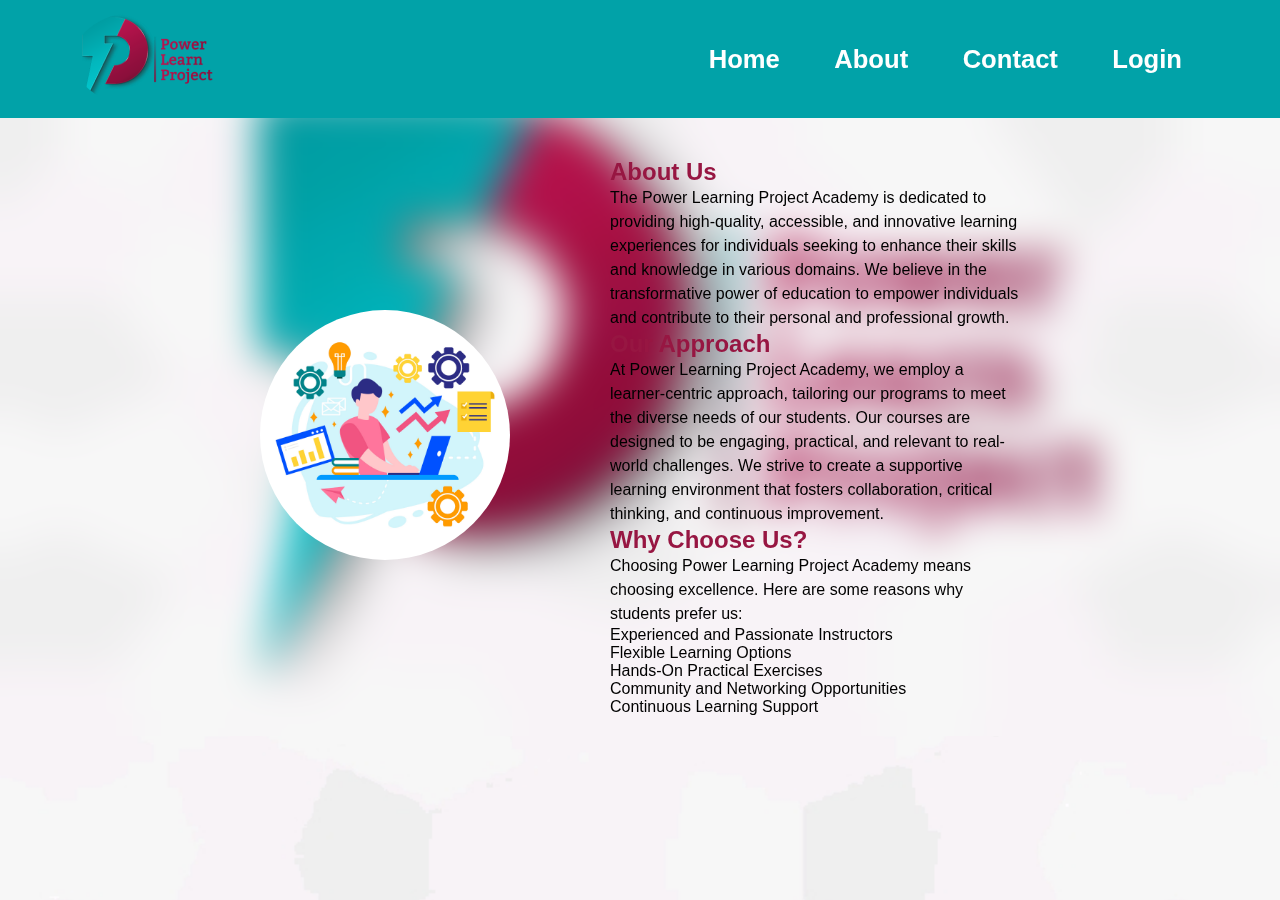
==== pages/About.html @ 165ea007 "contacts" ====
<!DOCTYPE html>
<html lang="en">
<head>
    <meta charset="UTF-8">
    <meta name="viewport" content="width=device-width, initial-scale=1.0">
    <link rel="stylesheet" href="../styles/styles.css">
    <link rel="stylesheet" href="../styles/about.css">
    <title>About Power Learning Project Academy</title>
   
</head>
<body>

    <header>
            <nav class="nav">
                <img src="../assets/plp-logo.png" alt="">
    
                <div class="nav_links">
                    <a href="../index.html">Home</a>
                    <a href="./About.html">About</a>
                    <a href="./contact.html">Contact</a>
                    <a href="./login.html">Login</a>
                </div>
            </nav>
    </header>

    <section class="about-section">
        <div class="about-image">
            <img src="../assets/image3.png" alt="About Image" class="circle-image">
        </div>

        <div class="about-content">
            <h2>About Us</h2>
            <p>The Power Learning Project Academy is dedicated to providing high-quality, accessible, and innovative learning experiences for individuals seeking to enhance their skills and knowledge in various domains. We believe in the transformative power of education to empower individuals and contribute to their personal and professional growth.</p>
        
    
            <h2>Our Approach</h2>
            <p>At Power Learning Project Academy, we employ a learner-centric approach, tailoring our programs to meet the diverse needs of our students. Our courses are designed to be engaging, practical, and relevant to real-world challenges. We strive to create a supportive learning environment that fosters collaboration, critical thinking, and continuous improvement.</p>
    
            <h2>Why Choose Us?</h2>
            <p>Choosing Power Learning Project Academy means choosing excellence. Here are some reasons why students prefer us:</p>
         <ul>
            <li>Experienced and Passionate Instructors</li>
            <li>Flexible Learning Options</li>
            <li>Hands-On Practical Exercises</li>
            <li>Community and Networking Opportunities</li>
            <li>Continuous Learning Support</li>
         </ul>
        </div>
    </section>
    <footer></footer>
</body>
</html>
---- styles/styles.css ----
*{
    box-sizing: border-box;
    padding: 0;
    margin: 0;
}

header{
    background-color:#01a2a8 ; 
    width: 100%;
}

.nav{
    width: 90%;
    margin: auto;
    display: flex;
    justify-content: space-between;
    align-items: center;
}

.nav_links > a {
    text-decoration: none;
    color: white;
    font-size: 1.6rem;
    font-weight: bold;
    padding: 0 10px;
}

.nav_links > a:hover {
    color: #971642;
}


/******************************************************/
/************** Hero Section Styles *******************/
/******************************************************/

.main::after {
    position: absolute;
    content: "";
    top: 0;
    left: 0;
    width: 100%;
    z-index: -1;
    filter: blur(90px);
    height: 100%;
    background: url(images/plp-logo.png) no-repeat center;
    background-size: cover;
}

.hero-section_left {
    margin-left: 10px;
    margin-top: 4rem;
    border-radius: 20px;
    padding: 20px;
}

.hero-section_left > button {
    background-color: #01a2a8;
    padding: 0.8rem 1.5rem;
    border-radius: 9999px;
    color: white;
    font-weight: 600;
    border: none;
}

.hero-section_left > h1 {
    /* background-color: #01a2a8;
   */
    margin-top: 2rem;
    margin-bottom: 1.5rem;
    font-size: 2rem;
}

.hero-section_left > p {
    width: 60%;
    line-height: 1.9rem;
}

.get-started {
    margin-top: 2.5rem;
    display: flex;
    align-items: center;
    gap: 3rem;
}

.get-started > a > button, .how-works > button {
    background-color: #01a2a8;
    padding: 0.8rem 1.5rem;
    border-radius: 9999px;
    color: white;
    font-weight: 600;
    border: none;
    cursor: pointer;
}

.get-started>a>button:hover,
.how-works>button:hover {
    background-color: white;
    color: #01a2a8;
    font-weight: 600;
    border: 1px solid #01a2a8;
}

.hero-section {
    display: flex;
    justify-content: space-between;
    align-items: center;
    width: 90%;
    margin: auto;
    height: 70vh;
}


.hero-section_right {
    width: 50%;
    height: 60vh;
    overflow: hidden;
}

.hero-section_right img {
    width: 100%;
    border-radius: 50%;
    margin-bottom: 20px;
}
---- styles/about.css ----
body {
    font-family: Arial, sans-serif;
    margin: 0;
    padding: 0;
    background-image: url(../assets/image4.jpg);
    background-repeat: no-repeat;
    background-size: cover;
    background-position: center;
    backdrop-filter: blur(20px);
}

header {
    background-color: #01a2a8;
    color: white;
    padding: 10px;
}

.nav {
    display: flex;
    justify-content: space-between;
    align-items: center;
}

.nav img {
    border-radius: 50%;
}

.nav_links a {
    color: white;
    text-decoration: none;
    margin: 0 15px;
}

.about-section {
    display: flex;
    justify-content: space-between;
    align-items: center;
    max-width: 800px;
    margin: 20px auto;
    padding: 20px;
    background-color: none;
}

.about-image img {
    border-radius: 50%;
    width: 250px; 
    height: 250px; 
}

.about-content {
    align-items: center;
    flex: 2;
    margin-left: 100px; 
}

.about-content h2 {
    color: #971642;
}

.about-content p {
    line-height: 1.5;
}

.about-content ul {
    list-style-type: none;
    padding: 0;
}

footer{
    background-color: #971642;
}
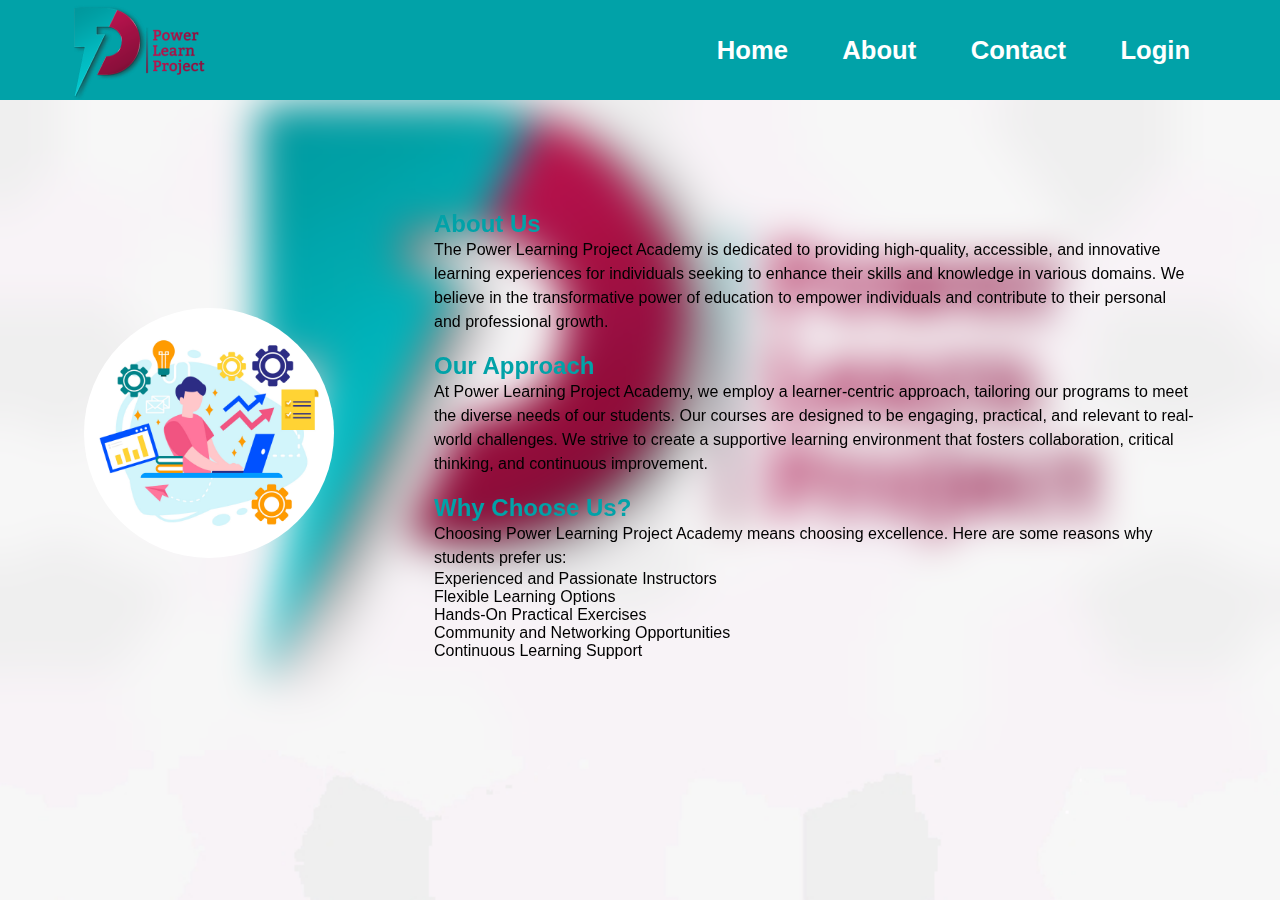
==== commit 72bc399c: "authentication" ====
--- a/pages/About.html
+++ b/pages/About.html
@@ -32,10 +32,10 @@
             <h2>About Us</h2>
             <p>The Power Learning Project Academy is dedicated to providing high-quality, accessible, and innovative learning experiences for individuals seeking to enhance their skills and knowledge in various domains. We believe in the transformative power of education to empower individuals and contribute to their personal and professional growth.</p>
         
-    
+            <br>
             <h2>Our Approach</h2>
             <p>At Power Learning Project Academy, we employ a learner-centric approach, tailoring our programs to meet the diverse needs of our students. Our courses are designed to be engaging, practical, and relevant to real-world challenges. We strive to create a supportive learning environment that fosters collaboration, critical thinking, and continuous improvement.</p>
-    
+            <br>
             <h2>Why Choose Us?</h2>
             <p>Choosing Power Learning Project Academy means choosing excellence. Here are some reasons why students prefer us:</p>
          <ul>
--- a/styles/styles.css
+++ b/styles/styles.css
@@ -43,7 +43,7 @@
     z-index: -1;
     filter: blur(90px);
     height: 100%;
-    background: url(images/plp-logo.png) no-repeat center;
+    background: url(../assets/image4.jpg) no-repeat center;
     background-size: cover;
 }
 
--- a/styles/about.css
+++ b/styles/about.css
@@ -12,7 +12,7 @@
 header {
     background-color: #01a2a8;
     color: white;
-    padding: 10px;
+    padding: 1px;
 }
 
 .nav {
@@ -22,7 +22,7 @@
 }
 
 .nav img {
-    border-radius: 50%;
+    border-radius: none;
 }
 
 .nav_links a {
@@ -35,10 +35,11 @@
     display: flex;
     justify-content: space-between;
     align-items: center;
-    max-width: 800px;
+    max-width: 90%;
     margin: 20px auto;
     padding: 20px;
     background-color: none;
+    min-height: 70vh;
 }
 
 .about-image img {
@@ -54,7 +55,7 @@
 }
 
 .about-content h2 {
-    color: #971642;
+    color: #01a2a8;
 }
 
 .about-content p {
